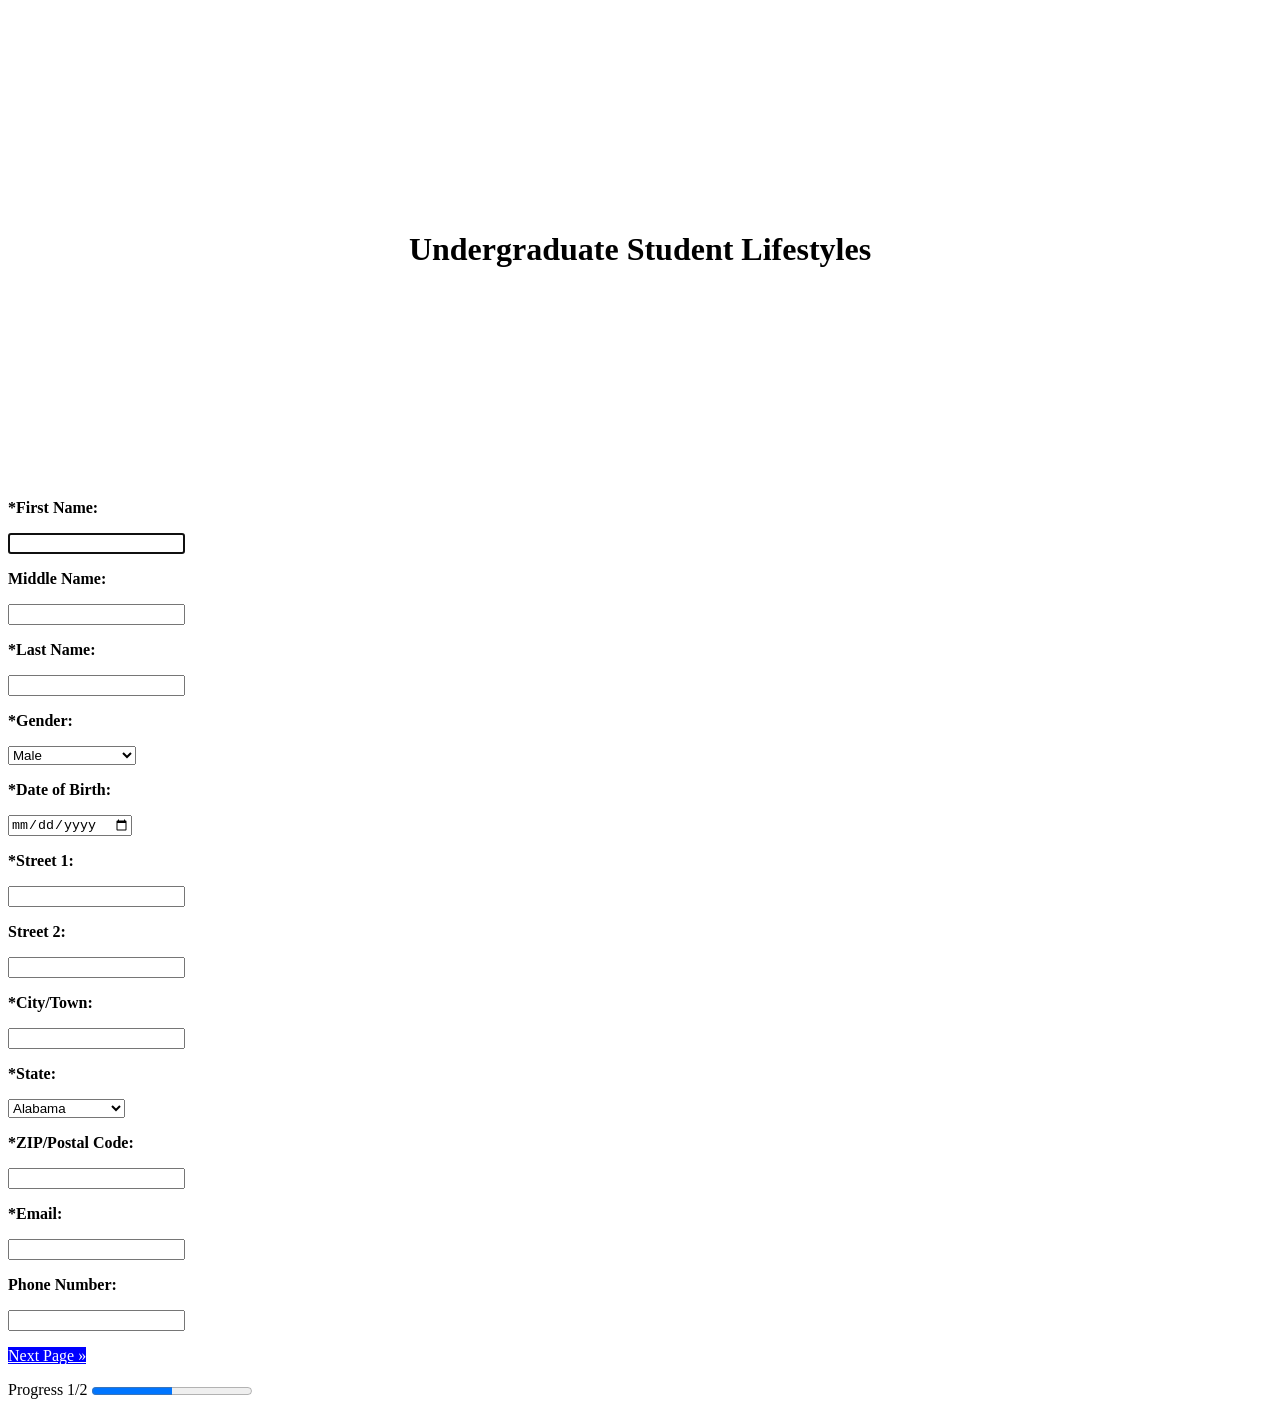
==== form1.html @ 80971c28 "from1 & css file upload" ====
<!DOCTYPE html>
<html lang="en">
  <head>
    <meta charset="UTF-8" />
    <meta http-equiv="X-UA-Compatible" content="IE=edge" />
    <meta name="viewport" content="width=device-width, initial-scale=1.0" />
    <title>Web Form</title>
    <link rel="stylesheet" href="css/stylesheet_2.css" />
  </head>
  <body>
    <div class="header">
        <h1>Undergraduate Student Lifestyles</h1>
    </div>
    <div class="survey">
    <form action="http://localhost/login.php">
        <p> *First Name: <p> <input type="text" name="first_name" autofocus required>
        <p> Middle Name: <p> <input type="text" name="middle_name">
        <p> *Last Name: <p> <input type="text" name="last_name" required>
        <p> *Gender:
            <p> <select name="gender" required>
                <option value="male">Male</option>
                <option value="female">Female</option>
                <option value="non_binary">Non-binary</option>
                <option value="decline">Decline to answer</option>
            </select>
        <p> *Date of Birth: <p> <input type="date" name="dob">
        <p> *Street 1: <p> <input type="text" name="street_1" required>
        <p> Street 2: <p> <input type="text" name="street_2">
        <p> *City/Town: <P> <input type="text" name="city_town" required>
        <p> *State:
            <P> <select name="state" required>
                <option value="AL">Alabama</option>
                <option value="AK">Alaska</option>
                <option value="AZ">Arizona</option>
                <option value="AR">Arkansas</option>
                <option value="CA">California</option>
                <option value="CO">Colorado</option>
                <option value="CT">Connecticut</option>
                <option value="DE">Delaware</option>
                <option value="FL">Florida</option>
                <option value="GA">Georgia</option>
                <option value="HI">Hawaii</option>
                <option value="ID">Idaho</option>
                <option value="IL">Illinois</option>
                <option value="IN">Indiana</option>
                <option value="IA">Iowa</option>
                <option value="KS">Kansas</option>
                <option value="KY">Kentucky</option>
                <option value="LA">Louisiana</option>
                <option value="ME">Maine</option>
                <option value="MD">Maryland</option>
                <option value="MA">Massachusetts</option>
                <option value="MI">Michigan</option>
                <option value="MN">Minnesota</option>
                <option value="MO">Missouri</option>
                <option value="MT">Montana</option>
                <option value="NE">Nebraska</option>
                <option value="NV">Nevada</option>
                <option value="NH">New Hampshire</option>
                <option value="NJ">New Jersey</option>
                <option value="NM">New Mexico</option>
                <option value="NY">New York</option>
                <option value="NC">North Carolina</option>
                <option value="ND">North Dakota</option>
                <option value="OH">Ohio</option>
                <option value="OK">Oklahoma</option>
                <option value="OR">Oregon</option>
                <option value="PA">Pennsylvania</option>
                <option value="RI">Rhode Island</option>
                <option value="SC">South Carolina</option>
                <option value="SD">South Dakota</option>
                <option value="TN">Tennessee</option>
                <option value="TX">Texas</option>
                <option value="UT">Utah</option>
                <option value="VT">Vermont</option>
                <option value="VA">Virginia</option>
                <option value="WA">Washington</option>
                <option value="WV">West Virginia</option>
                <option value="WI">Wisconsin</option>
                <option value="WY">Wyoming</option>
            </select>
        <p> *ZIP/Postal Code: <p> <input type="text" name="zip" required>
        <p> *Email: <p> <input type="text" name="email" required>
        <p> Phone Number: <p> <input type="text" name="phone_number" pattern="[0-9]{10}">     
    </form>
    </div>
    <a href="#" class="next">Next Page &raquo;</a>
    <p> <label for="progress">Progress 1/2</label>
    <progress id="progress" value="50" max="100"> </progress>
  </body>
---- css/stylesheet_2.css ----
.header{
    width:100%;
    margin:231px auto 231px auto;
    text-align: center;
}

.headert > h1{
    font-size: 48px;
}

.survey > form > input{
    width:300px;
    height:40px;
    background: rgba(0,0,0,0.5);
    border-radius: 5px;
    margin-top: 24px;
}

.survey > form{
    color:black;
    font-weight:bold;
    cursor: pointer;
}

.next {
    background-color: blue;
    color: white;
}
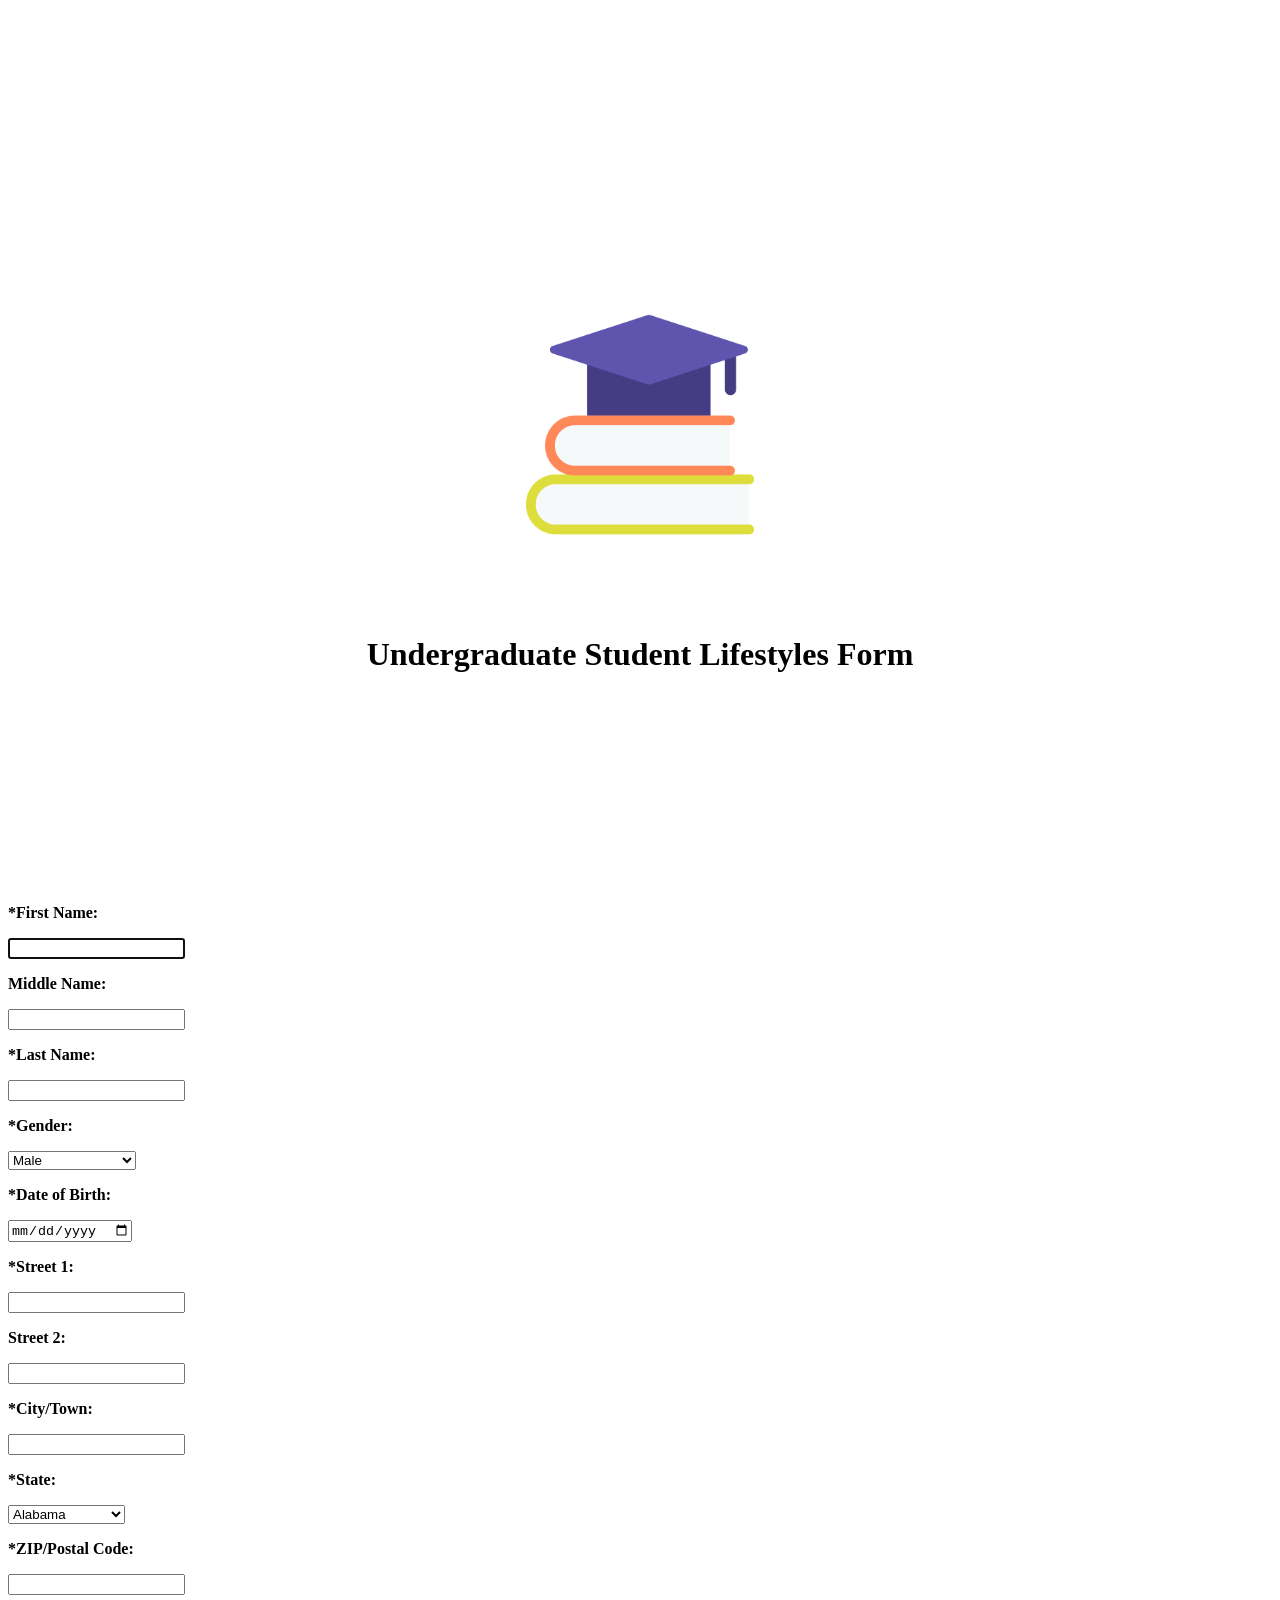
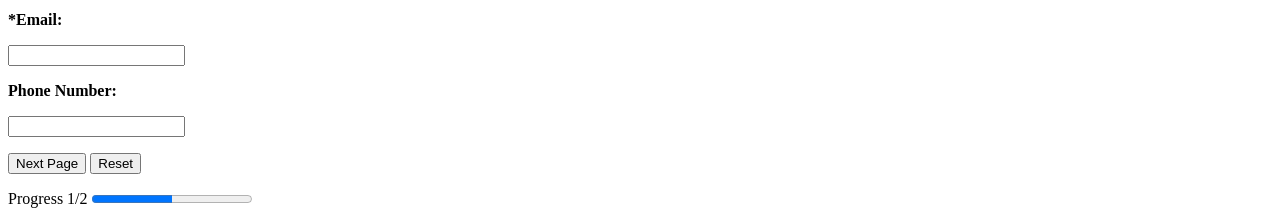
==== commit e5363f57: "Add thankyou.html" ====
--- a/form1.html
+++ b/form1.html
@@ -9,10 +9,11 @@
   </head>
   <body>
     <div class="header">
-        <h1>Undergraduate Student Lifestyles</h1>
+        <img src="Image/logo.png" alt="logo1" width="380">
+        <h1>Undergraduate Student Lifestyles Form</h1>
     </div>
     <div class="survey">
-    <form action="http://localhost/login.php">
+    <form>
         <p> *First Name: <p> <input type="text" name="first_name" autofocus required>
         <p> Middle Name: <p> <input type="text" name="middle_name">
         <p> *Last Name: <p> <input type="text" name="last_name" required>
@@ -81,10 +82,11 @@
             </select>
         <p> *ZIP/Postal Code: <p> <input type="text" name="zip" required>
         <p> *Email: <p> <input type="text" name="email" required>
-        <p> Phone Number: <p> <input type="text" name="phone_number" pattern="[0-9]{10}">     
+        <p> Phone Number: <p> <input type="text" name="phone_number" pattern="[0-9]{10}">
+        <p> <input type="submit" value="Next Page"> <input type="reset">
     </form>
     </div>
-    <a href="#" class="next">Next Page &raquo;</a>
     <p> <label for="progress">Progress 1/2</label>
     <progress id="progress" value="50" max="100"> </progress>
-  </body>+  </body>
+</html>
--- a/css/stylesheet_2.css
+++ b/css/stylesheet_2.css
@@ -20,9 +20,4 @@
     color:black;
     font-weight:bold;
     cursor: pointer;
-}
-
-.next {
-    background-color: blue;
-    color: white;
 }
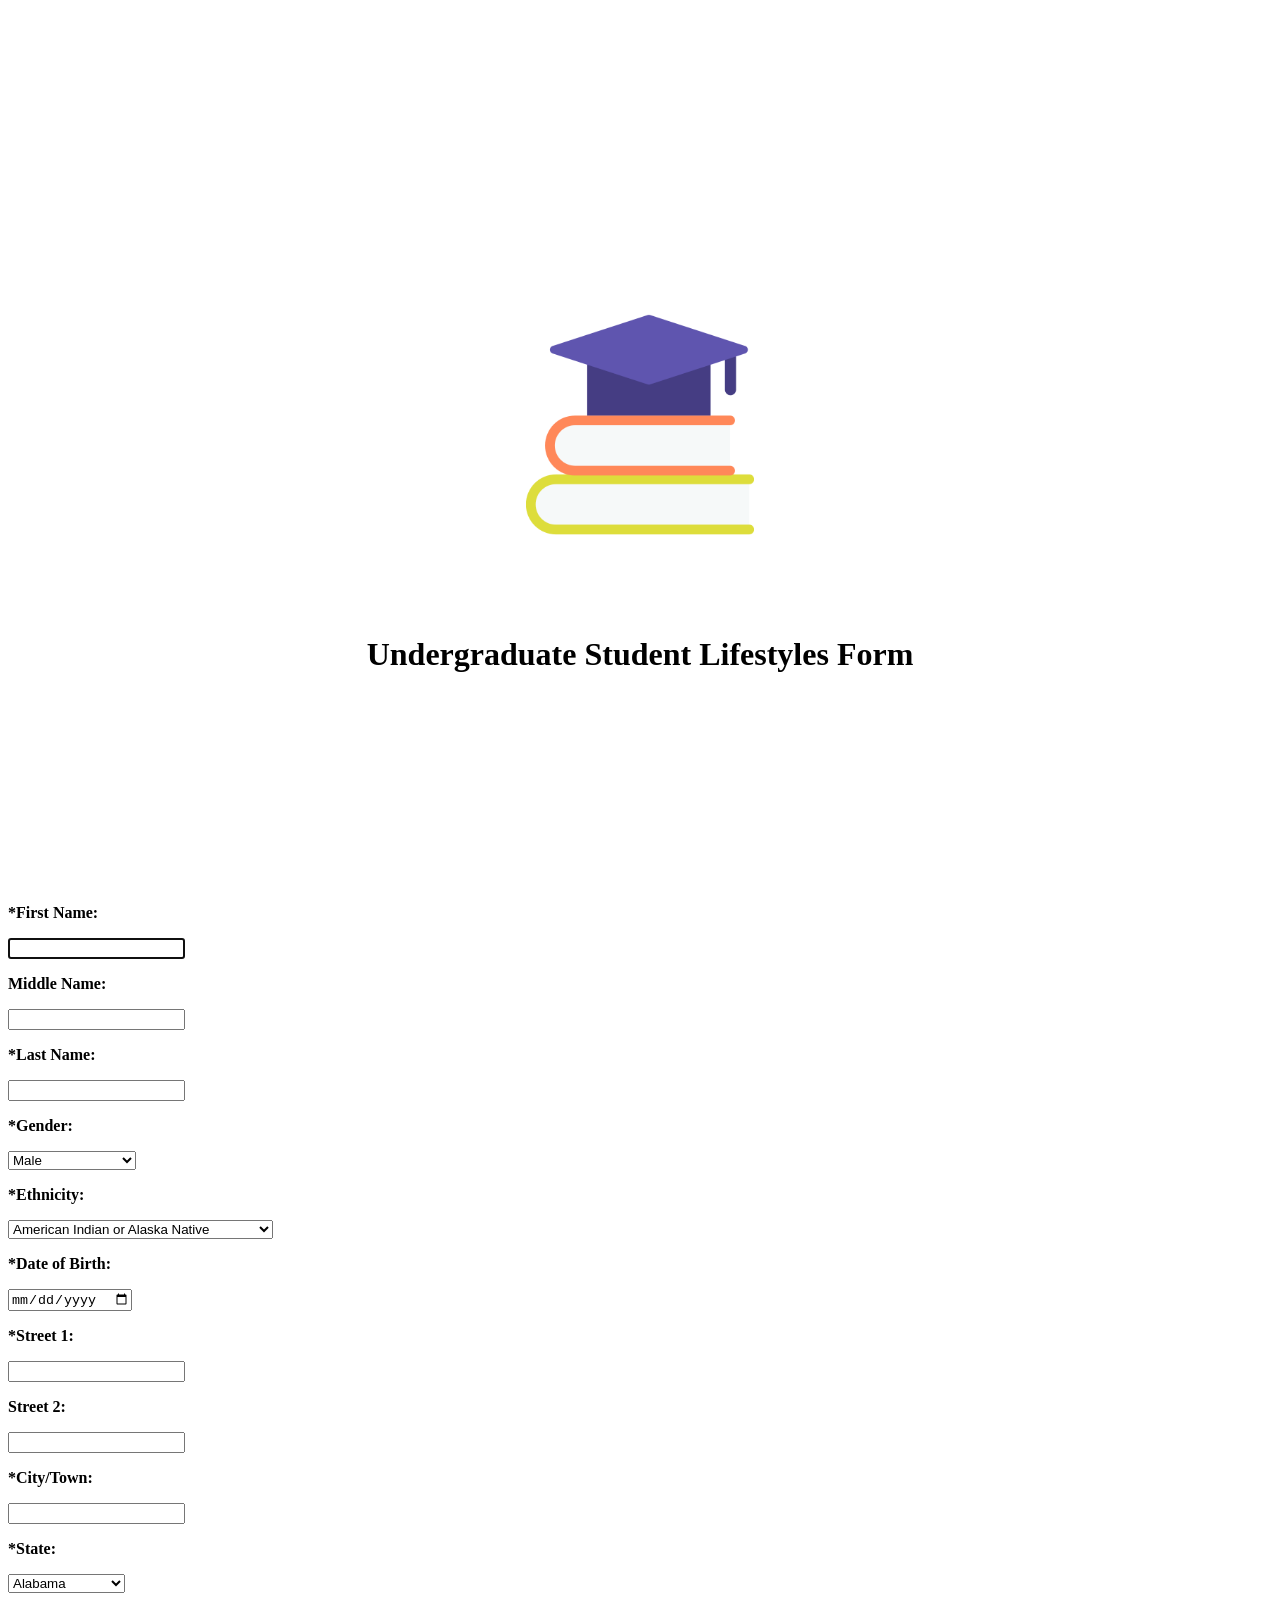
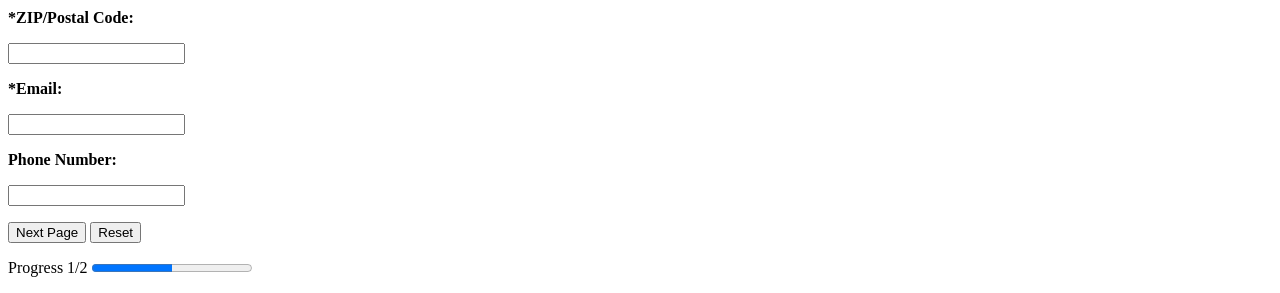
==== commit 0e658e45: "Update form1.html" ====
--- a/form1.html
+++ b/form1.html
@@ -23,6 +23,14 @@
                 <option value="female">Female</option>
                 <option value="non_binary">Non-binary</option>
                 <option value="decline">Decline to answer</option>
+            </select>
+        <p> *Ethnicity:
+            <p> <select name="ethnicity" required>
+                <option value="american_indian_or_alaska_native">American Indian or Alaska Native</option>
+                <option value="asian">Asian</option>
+                <option value="black_or_african_american">Black or African American</option>
+                <option value="white">White</option>
+                <option value="native_hawaiian_or_other_pacific_islander">Native Hawaiian or Other Pacific Islander</option>
             </select>
         <p> *Date of Birth: <p> <input type="date" name="dob">
         <p> *Street 1: <p> <input type="text" name="street_1" required>
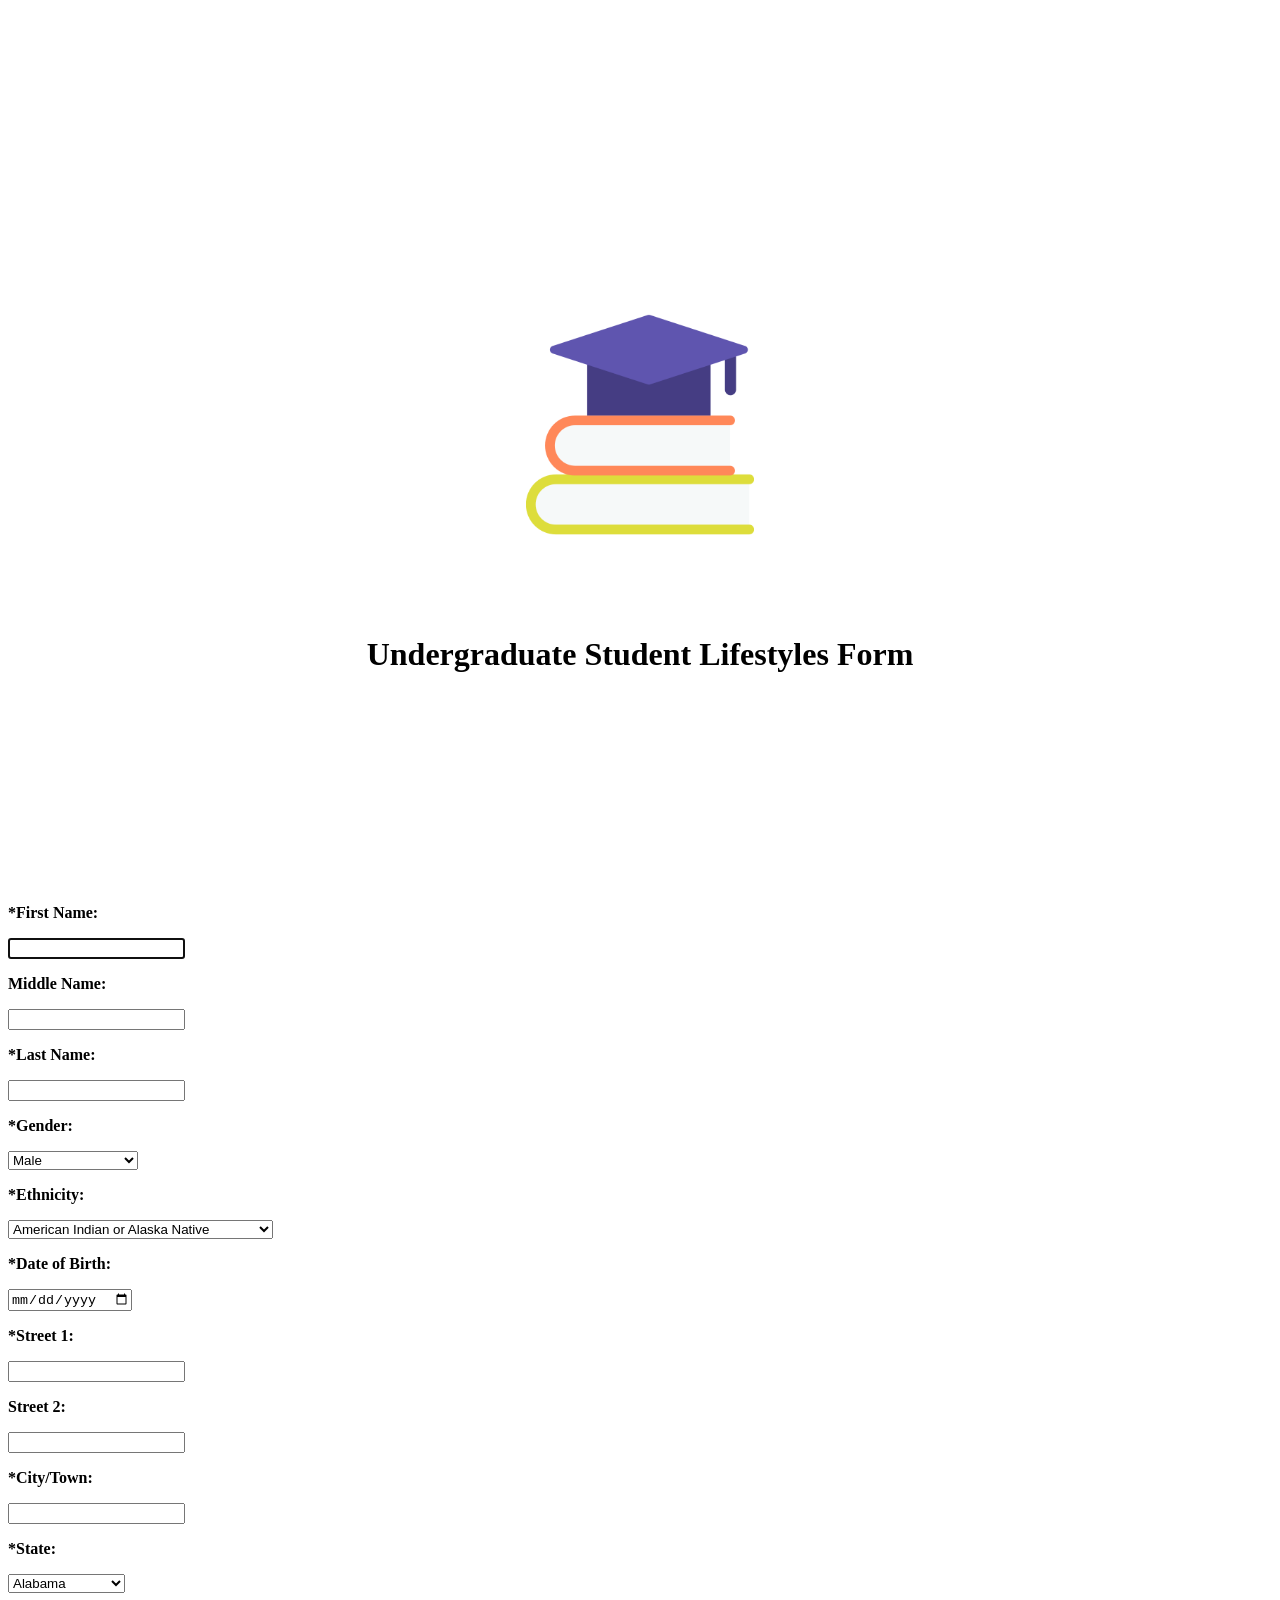
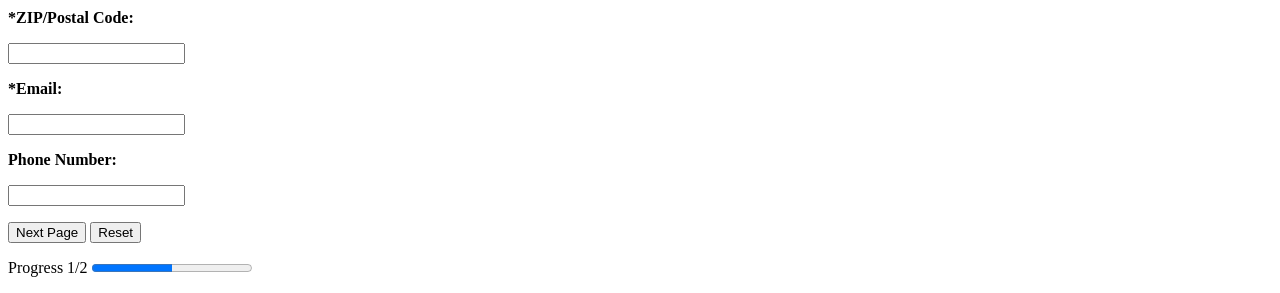
==== commit 94f588e6: "web form version 1.0" ====
--- a/form1.html
+++ b/form1.html
@@ -13,7 +13,7 @@
         <h1>Undergraduate Student Lifestyles Form</h1>
     </div>
     <div class="survey">
-    <form>
+    <form action="form2.html">
         <p> *First Name: <p> <input type="text" name="first_name" autofocus required>
         <p> Middle Name: <p> <input type="text" name="middle_name">
         <p> *Last Name: <p> <input type="text" name="last_name" required>
@@ -21,8 +21,8 @@
             <p> <select name="gender" required>
                 <option value="male">Male</option>
                 <option value="female">Female</option>
-                <option value="non_binary">Non-binary</option>
-                <option value="decline">Decline to answer</option>
+                <option value="non_binary">Non-Binary</option>
+                <option value="decline">Decline to Answer</option>
             </select>
         <p> *Ethnicity:
             <p> <select name="ethnicity" required>
